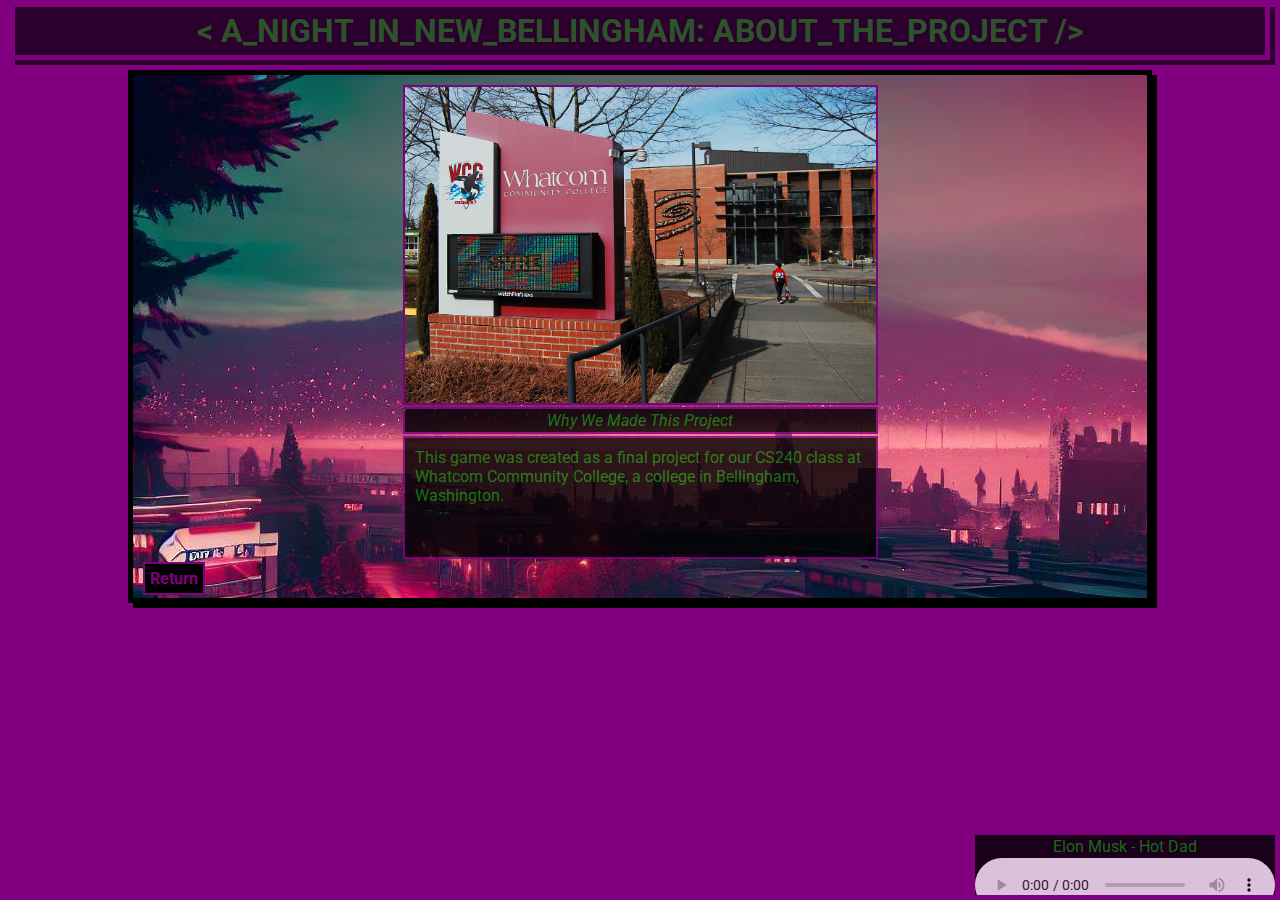
==== about.html @ fa23136d "testing something" ====
<!DOCTYPE html>
<html>
    <head>
        <title>A Night In New Bellingham: About US</title>
        <meta charset="utf-8">
        <link rel="apple-touch-icon" sizes="180x180" href="favicon/apple-touch-icon.png">
        <link rel="icon" type="image/png" sizes="32x32" href="favicon/favicon-32x32.png">
        <link rel="icon" type="image/png" sizes="16x16" href="favicon/favicon-16x16.png">
        <link rel="manifest" href="favicon/site.webmanifest">
        <link href="https://fonts.googleapis.com/css2?family=Roboto&display=swap" rel="stylesheet">
        <style>
            * {
                margin: 0px;
                padding: 0px;
                box-sizing: border-box;
                overflow: none;
            }
            body {
                font-family: "roboto", sans-serif;
                background-color: purple;
            }

            main {
                margin: 10px auto;
                padding: 10px;
                background-image: url("images/bellingham.jpg");
                background-repeat: no-repeat;
                width: 1024px;
                border: 5px solid black;
                box-shadow: 5px 5px black;
                overflow: hidden;
            }

            header {
                margin: 2px 10px;
            }

            header h1 {
                text-align: center;
                padding: 5px;
                background-color: black;
                color: green;
                border: 5px solid purple;
                box-shadow: 5px 5px black;
                opacity: 65%;
            }

            #image {
                margin: auto;
                width: 475px;
                height: 320px;
                border: 2px solid purple;
                display: block;
            }

            figcaption {
                margin: 2px auto;
                padding: 2px;
                width: 475px;
                background-color: black;
                color: green;
                border: 2px solid purple;
                text-align: center;
                opacity: 80%;
                font-style:italic;
            }

            #blurb {
                padding: 10px;
                margin: auto;
                width: 475px;
                height:123px;
                background-image: none;
                background-color: black;
                color: green;
                overflow-y: scroll;
                border: 2px solid purple;
                opacity: 80%;
            }

            #audioTag {
                height: 60px;
                width: 300px;
                position: fixed;
                bottom: 5px;
                right: 5px;
                overflow: hidden;
                background-color: black;
                opacity: 80%;
            }

            #audioTag p {
                padding: 2px;
                text-align: center;
                color: green;
                white-space: nowrap;
                animation: slide 10s infinite;
            }

            #return {
                margin-top: 10px;
            }

            #return a {
                padding: 5px;
                font-weight: bold;
                background-color: black;
                color: purple;
                text-decoration: none;
                border: 2px solid purple;
            }

            #return a:hover {
                box-shadow: 2px 2px black;
            }

            #return a:active {
                padding: 7px;
            }

            @keyframes slide {
                from { transform: translateX(100%); }
                to { transform: translateX(-100%); }
            }

            .animate1 {
                animation: slideForward 15s infinite;
            }
            .animate2 {
                animation: slideBackward 15s infinite;
            }

            @keyframes slideForward {
                0% { transform: translateX(-100%); }
                25% { transform: translateX(0%); }
                50% { transform: translateX(0%); }
                75% { transform: translateX(0%); }
                100% { transform: translateX(100%); }
            }

            @keyframes slideBackward {
                0% { transform: translateX(100%); }
                25% { transform: translateX(0%); }
                50% { transform: translateX(0%); }
                75% { transform: translateX(0%); }
                100% { transform: translateX(-100%); }
            }

        </style>
    </head>
    <body>
            <header>
                <h1>< A_NIGHT_IN_NEW_BELLINGHAM: ABOUT_THE_PROJECT /></h1>
            </header>
            <main>
                <div id = "container">
                    <figure>
                    <img src = "" alt="Information About Creators" id = "image">
                    <figcaption id = "caption"></figcaption>
                    </figure>
                    <div id = "blurb">
                        <p></p>
                </div>
            </div>
                <section id ="audioTag">
                    <p>Elon Musk - Hot Dad</p>
                    <audio controls autoplay loop>
                        <source src="audio/Elon_Musk_Hot_Dad.mp3" type="audio/mp3"> 
                    </audio>
                </section>
                <p id ="return"><a href="index.html">Return</a></p>
        </main>
        <script>
            // User defined class node
            class Node {
                // constructor
                constructor(image, caption, blurb)
                {
                    this.image = image;
                    this.caption = caption;
                    this.blurb = blurb;
                    this.next = null
                    this.previous = null
                }
            }

        // linkedlist class
        class LinkedList {
            constructor() {
            this.head = null;
            this.size = 0;
            }
 
            //add(image, caption, blurb)
            add(image, caption, blurb) {
                // creates a new node
                let node = new Node(image, caption, blurb);
 
                // to store current node
                let current;
 
                // if list is Empty add the
                // element and make it head
                if (this.head == null) {
                    this.head = node;
                }
                else {
                current = this.head;
 
                    while (current.next) {
                    current = current.next;
                    }
 
                    current.next = node;
                    current.next.previous = current;
                }
                this.size++;
            }

            //Moving through LL
            setHead(node) {this.head = node ;}

        }

        let root = new LinkedList();
        let forward = true;

        root.add("images/wcc.jpg", "Why We Made This Project", "<p>This game was created as a final project for our CS240 class at Whatcom Community College, a college in Bellingham, Washington.</p>");
        root.add("images/old.PNG", "Original Concept For The Project", "<p>Originally, the game started out as a JavaFX program with a fantasy dungeon crawl theme.  However, technical difficulties (Jaspreet not being able to figure out how to run a JavaFX program on her macbook) and Github allowing for the hosting of one free static website per account through \"Github Pages\" led the group to decide to pivot to HTML, CSS and JS (which Jake had some prior experience with thanks to FreeCodeCamp.org) to finish the project. Around the time the group changed made the switch, Jake finally got around to seeing the new Cyberpunk 2077 show on Netflix, so the group decided to change themes as well.</p>");
        root.add("images/jk.jpg", "Team Member: Jaspreet K", "<p>Jaspreet K is a 17 year old running start student working towards her AA. She is hoping to transfer to University of Washington after graduation to pursue a further education in Computer Science. Jaspreet is also involved in many extracurriculars such as National Honors Society and FBLA (Future Business Leaders of America). In her free time her enjoys hanging out with friends, listening to music, and art.</p><br><p>Jaspreet converted most of the Java demo code to JavaScript and changed the story structure from a binary tree to a hash table.</p>");
        root.add("images/dav.jpg", "Team Member: David R-H", "<p>David is a running start student interested in STEM, when he's not doing mountains of schoolwork, he likes to take photos, play tennis and hang out with my friends and family. Right now, he's looking to get a drone for photography and videography as well as a motorcycle to enjoy over the summer.</p><br><p>David came up with the cyberpunk theme of the game as well as oversaw all decisions on art assets and music used in the project.</p>");
        root.add("images/warlock.jpg", "Team Member: Jake H", "<p>Jake is just a guy from the PNW. Being older than his generation Z teammates, he knows not to provide too much information about himself over the internet(ex. Jake isn't even Jake's first name).</p><br><p>Jake created the initial JavaFX demo as well as created the game keyframes and effects.</p>");
        root.add("images/hot-dad.jpg", "Youtuber: Hot Dad", "<p>A special thanks to the Youtuber/musician Hot Dad. He has no idea this project exists but he is hilarious and we used his music for audio in our game, so check him out if you're interested.</p><br><ul style='padding-left:10px;'><li>Hot Dad's <a href='https://www.youtube.com/@HotDad' target='blank'>Youtube Channel</a></li><li>Hot Dad's <a href='https://hotdad.bandcamp.com/' target='blank'>Bandcamp</a></li></ul>");
        document.getElementById("image").src = root.head.image; // sets picture
        document.getElementById("caption").innerText = root.head.caption; // sets caption
        document.getElementById("blurb").innerHTML = root.head.blurb; // sets blurb



        document.getElementById("blurb").scrollTo(0,0);
        document.getElementById("container").classList.add("animate1");

            
    setInterval(function(){ // chamges from node to node displaying information in 15 second intervals

            if(forward == true) {
                if(root.head.next != null) {
                root.head = root.head.next;
                }
                else { 
                    forward = false;
                    document.getElementById("container").classList.remove("animate1");
                    document.getElementById("container").classList.add("animate2"); 
                }
            }
            else {
                if(root.head.previous != null) {
                    root.head = root.head.previous;
                }
                else {
                    forward = true;
                    document.getElementById("container").classList.remove("animate2");
                    document.getElementById("container").classList.add("animate1"); 
                }
            }
            document.getElementById("image").src = root.head.image; // sets picture
            document.getElementById("caption").innerText = root.head.caption; // sets caption
            document.getElementById("blurb").innerHTML = root.head.blurb; // sets blurb
            document.getElementById("blurb").scrollTo(0,0);
    }, 15000);
        </script>

    </body>
</html>
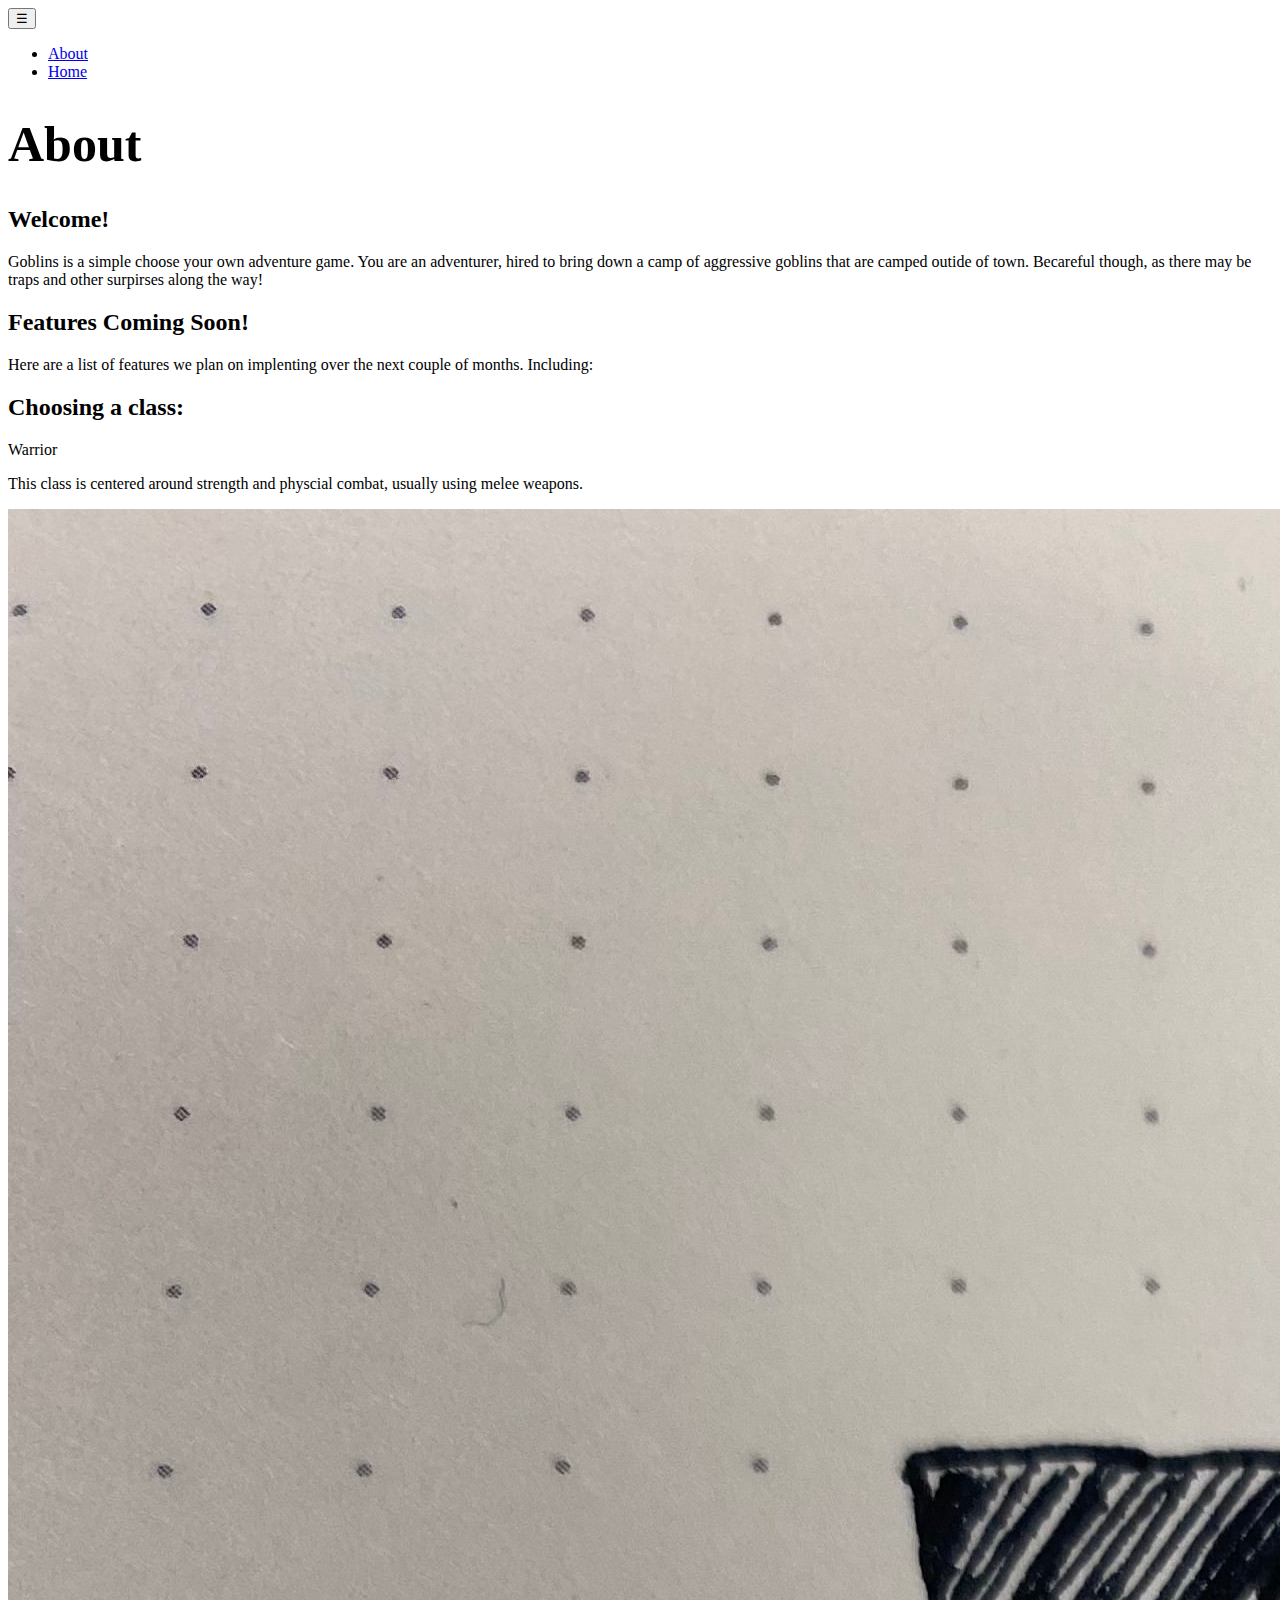
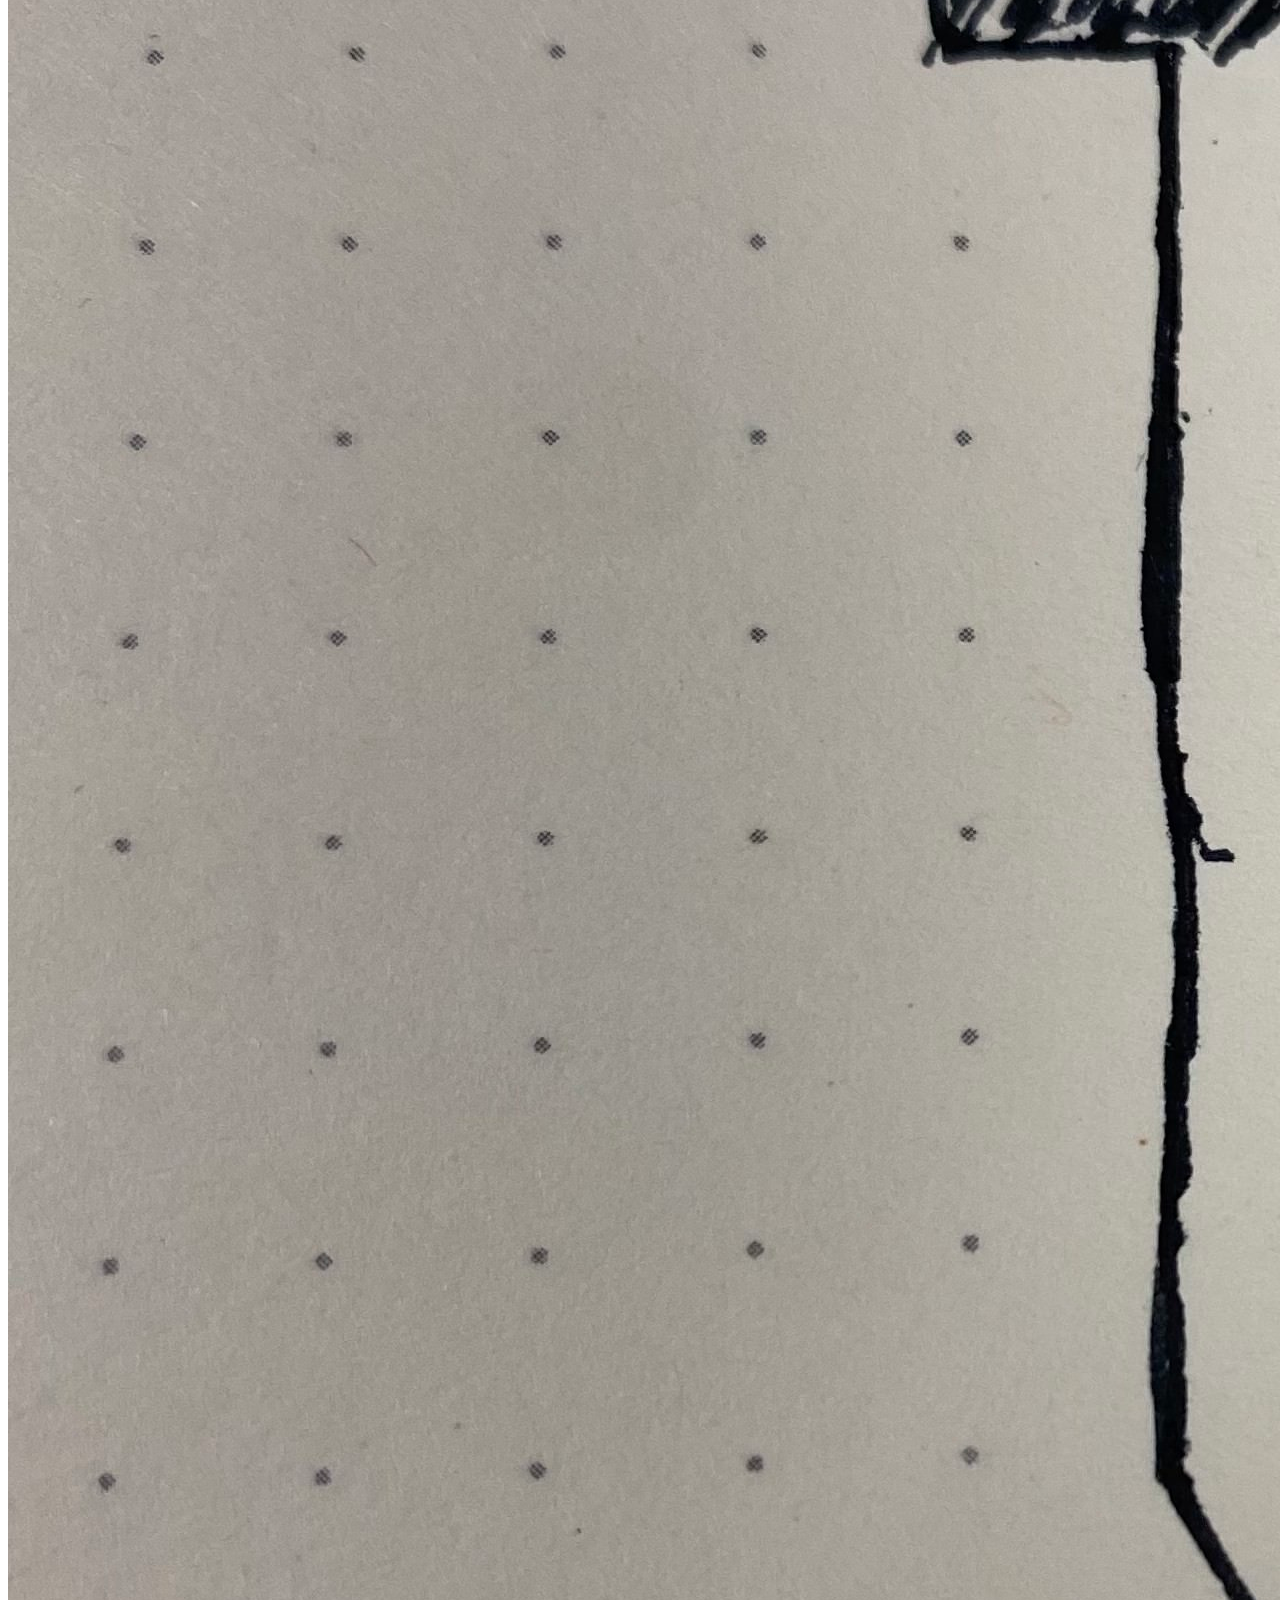
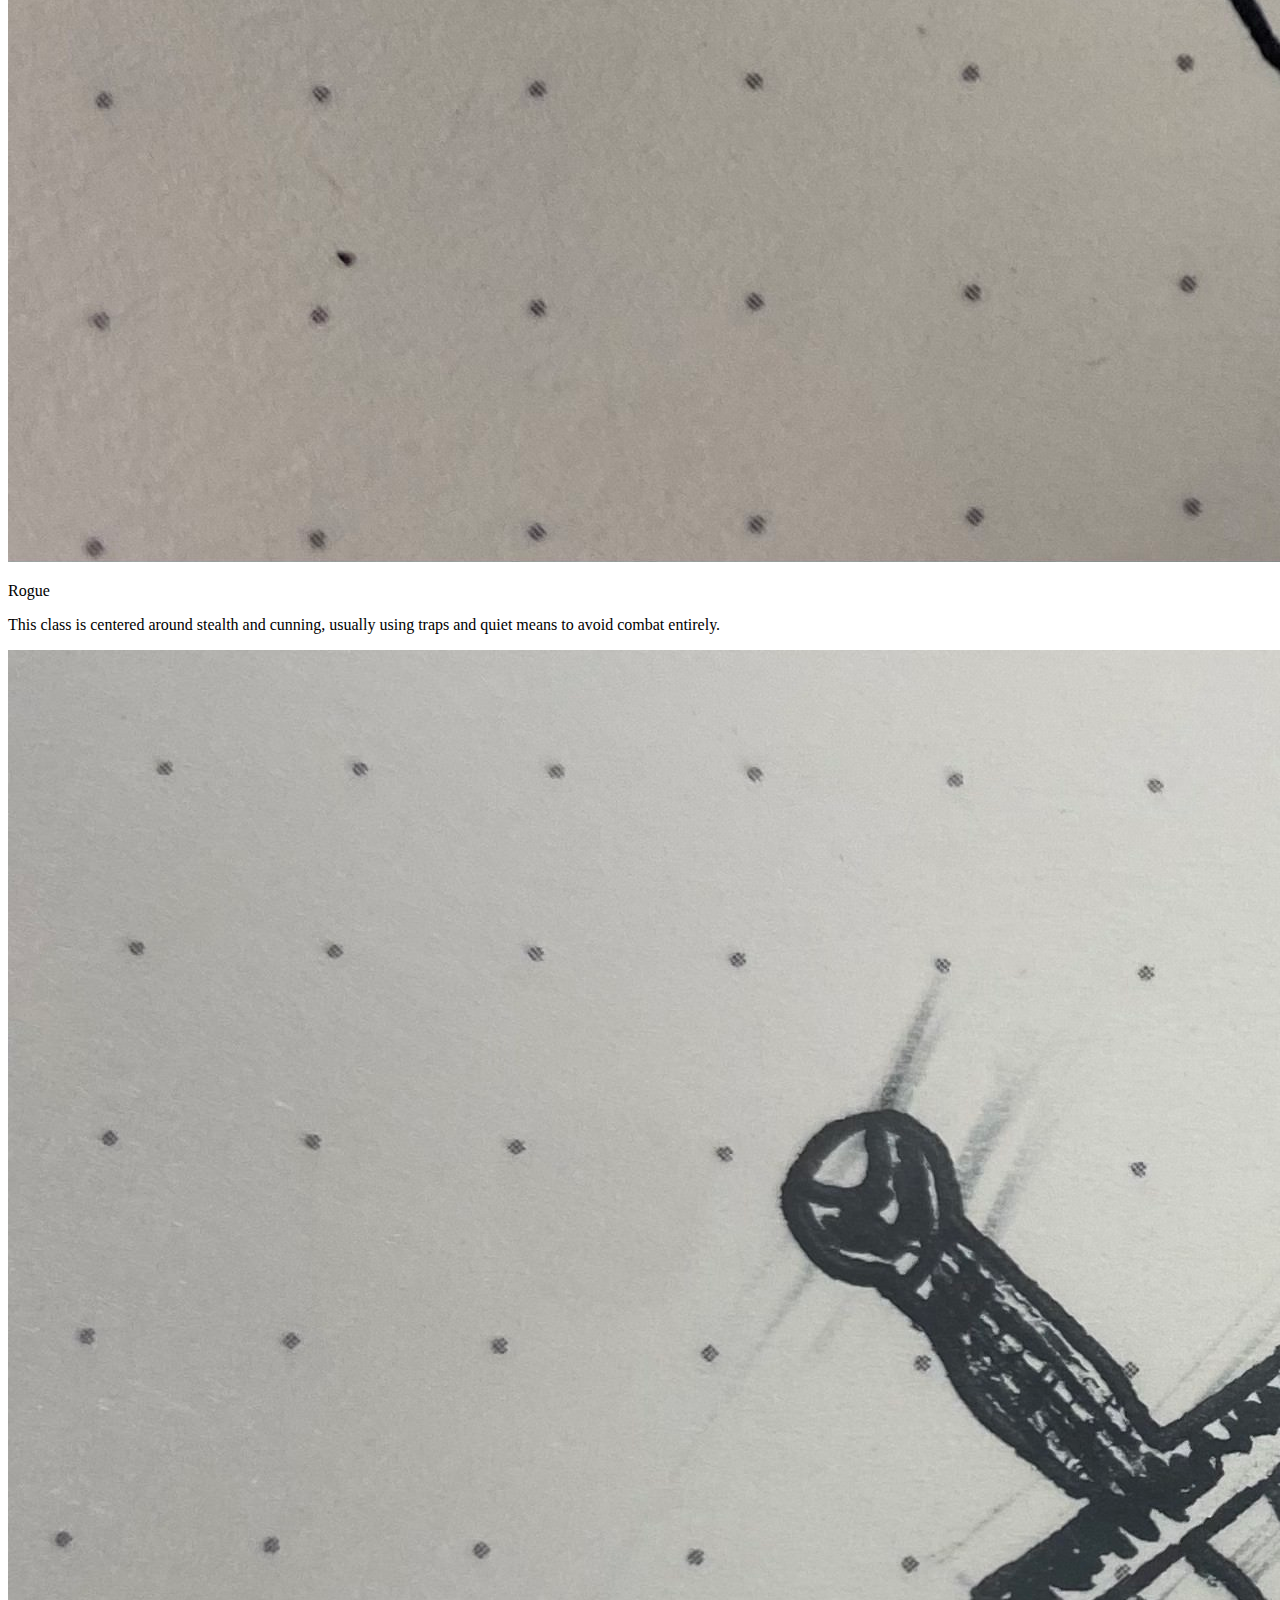
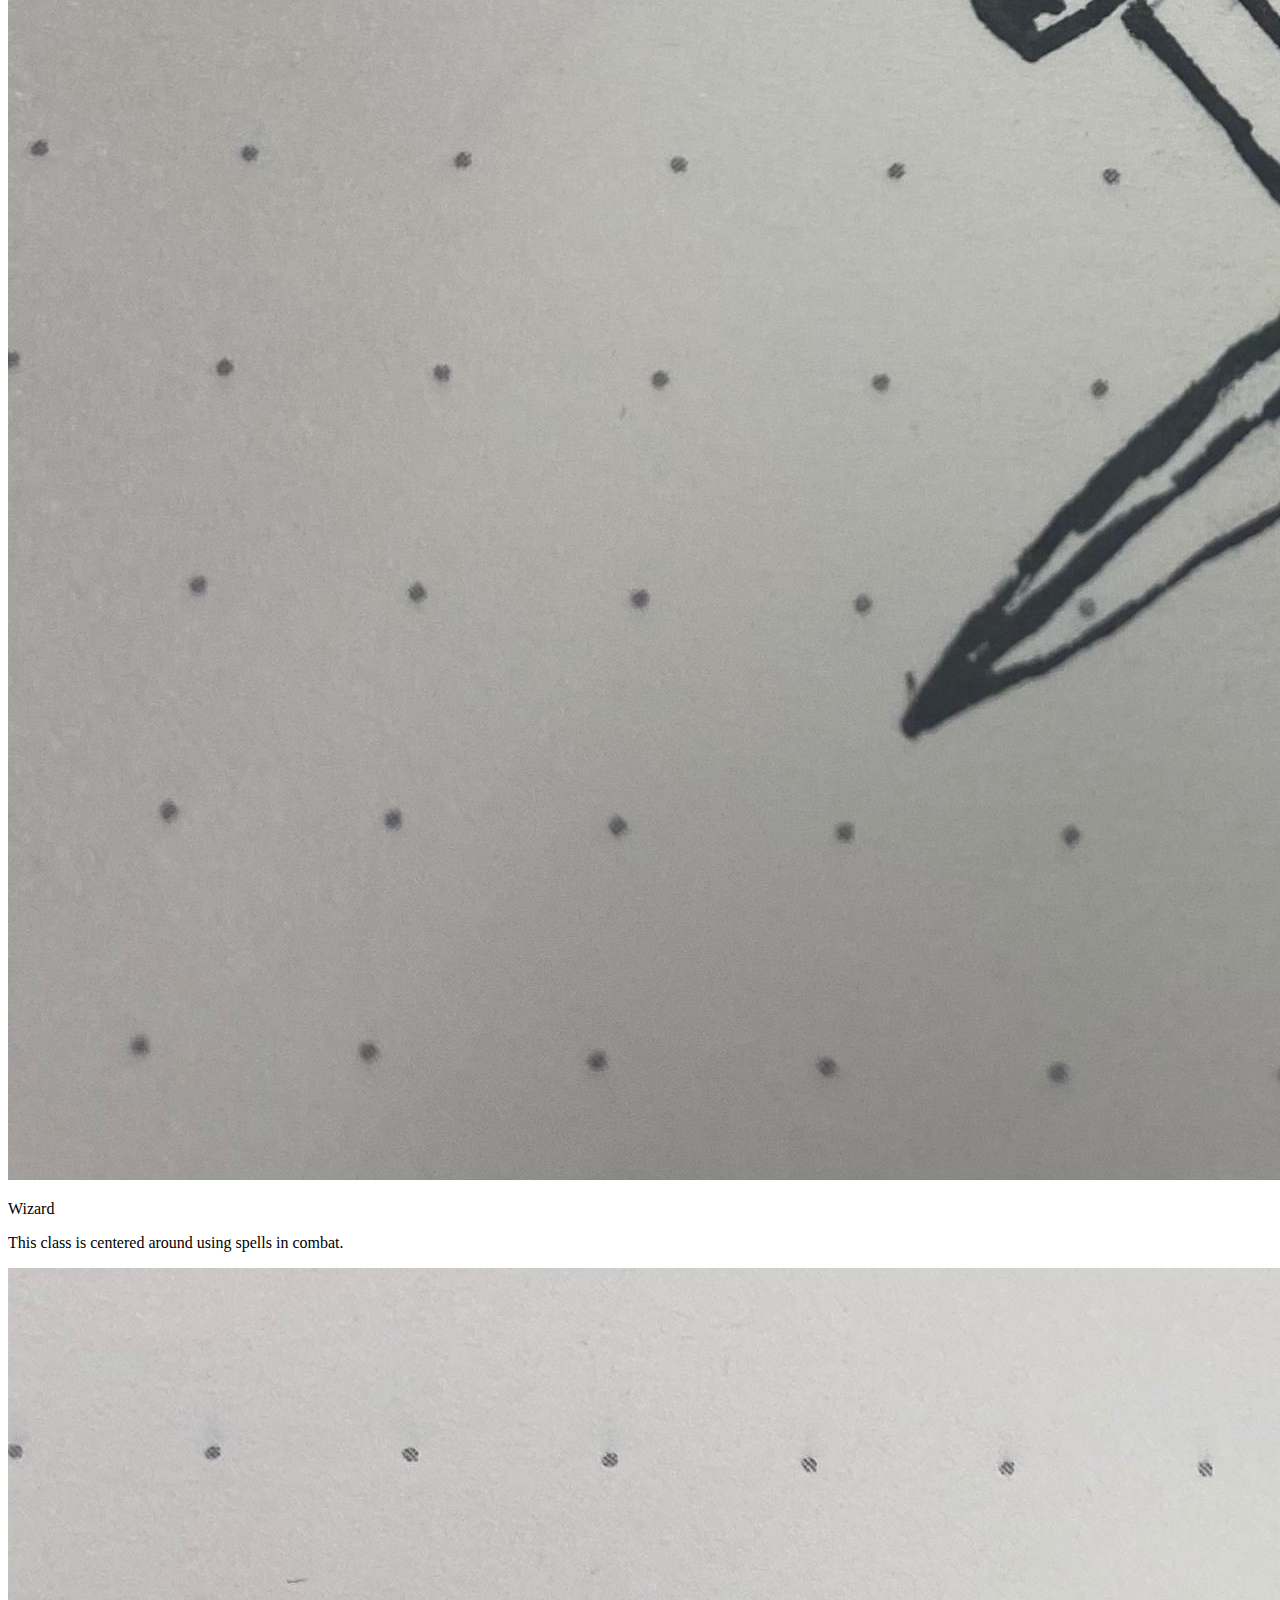
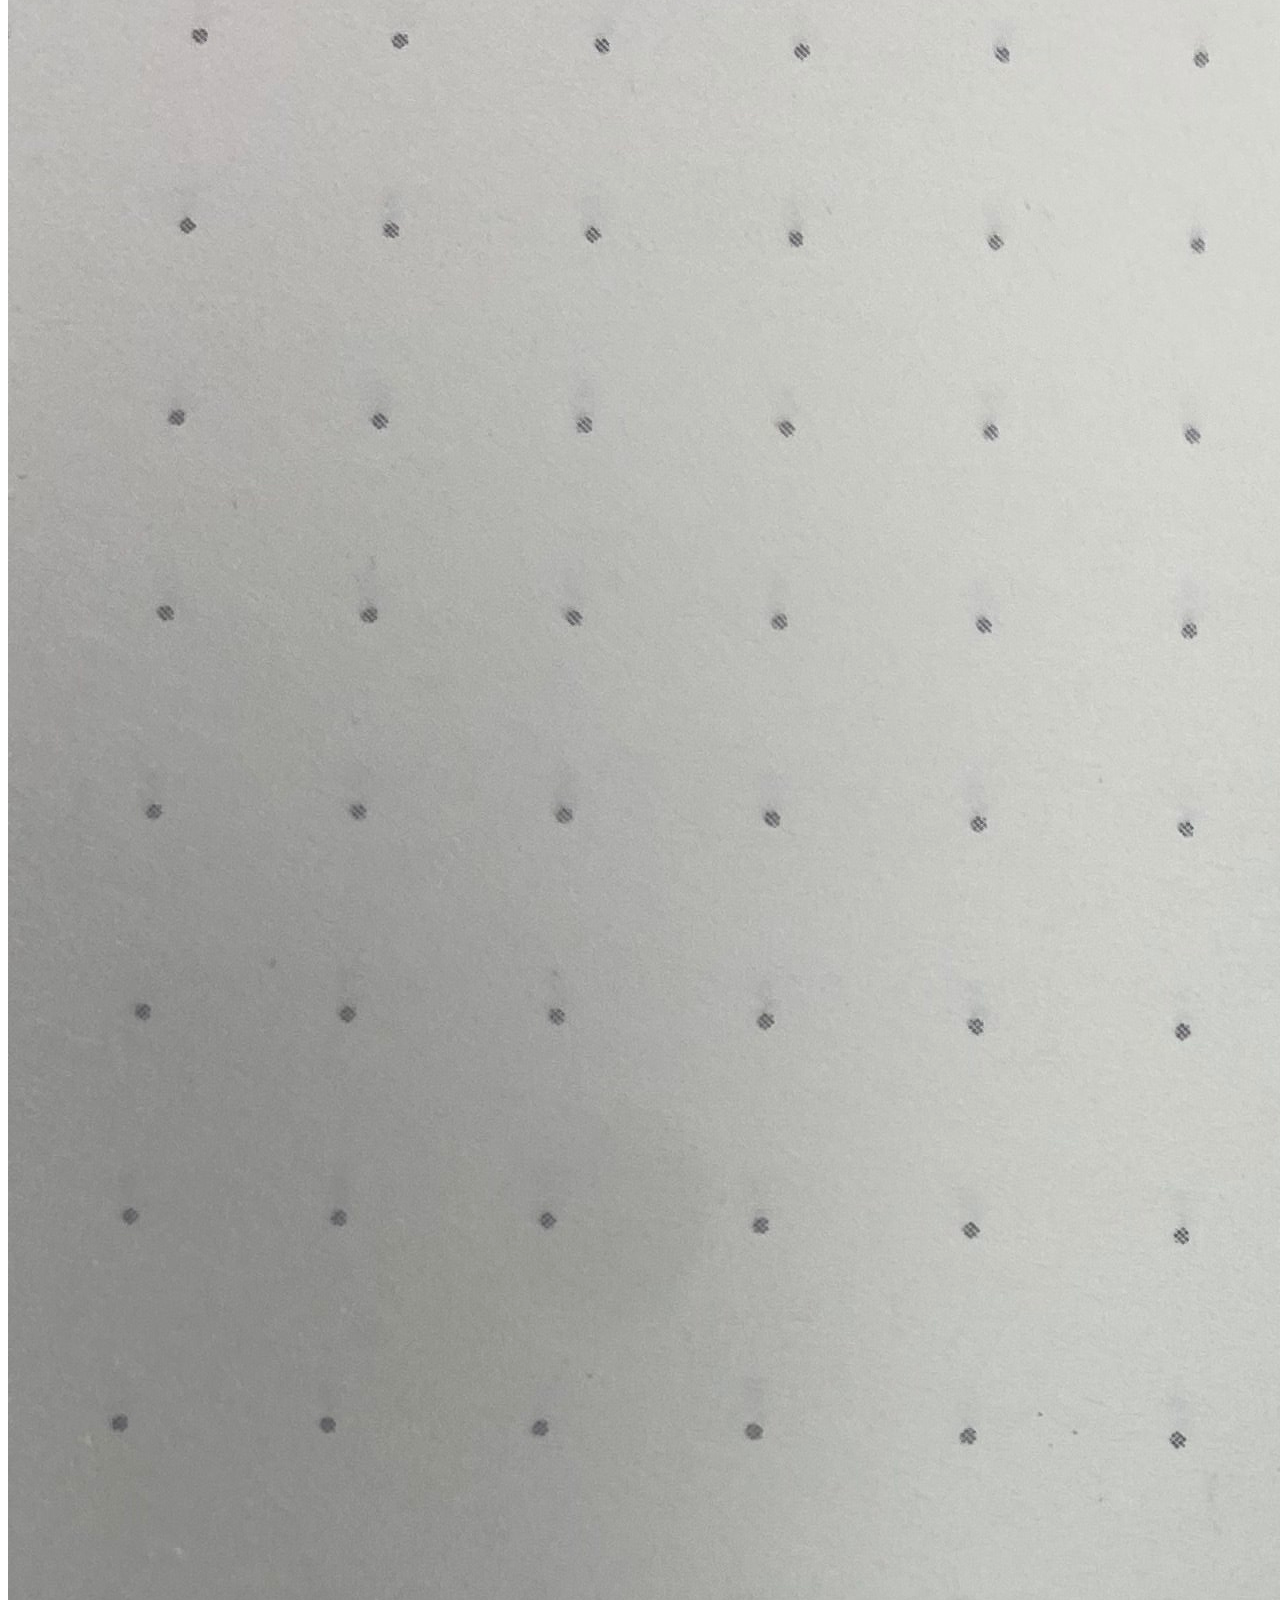
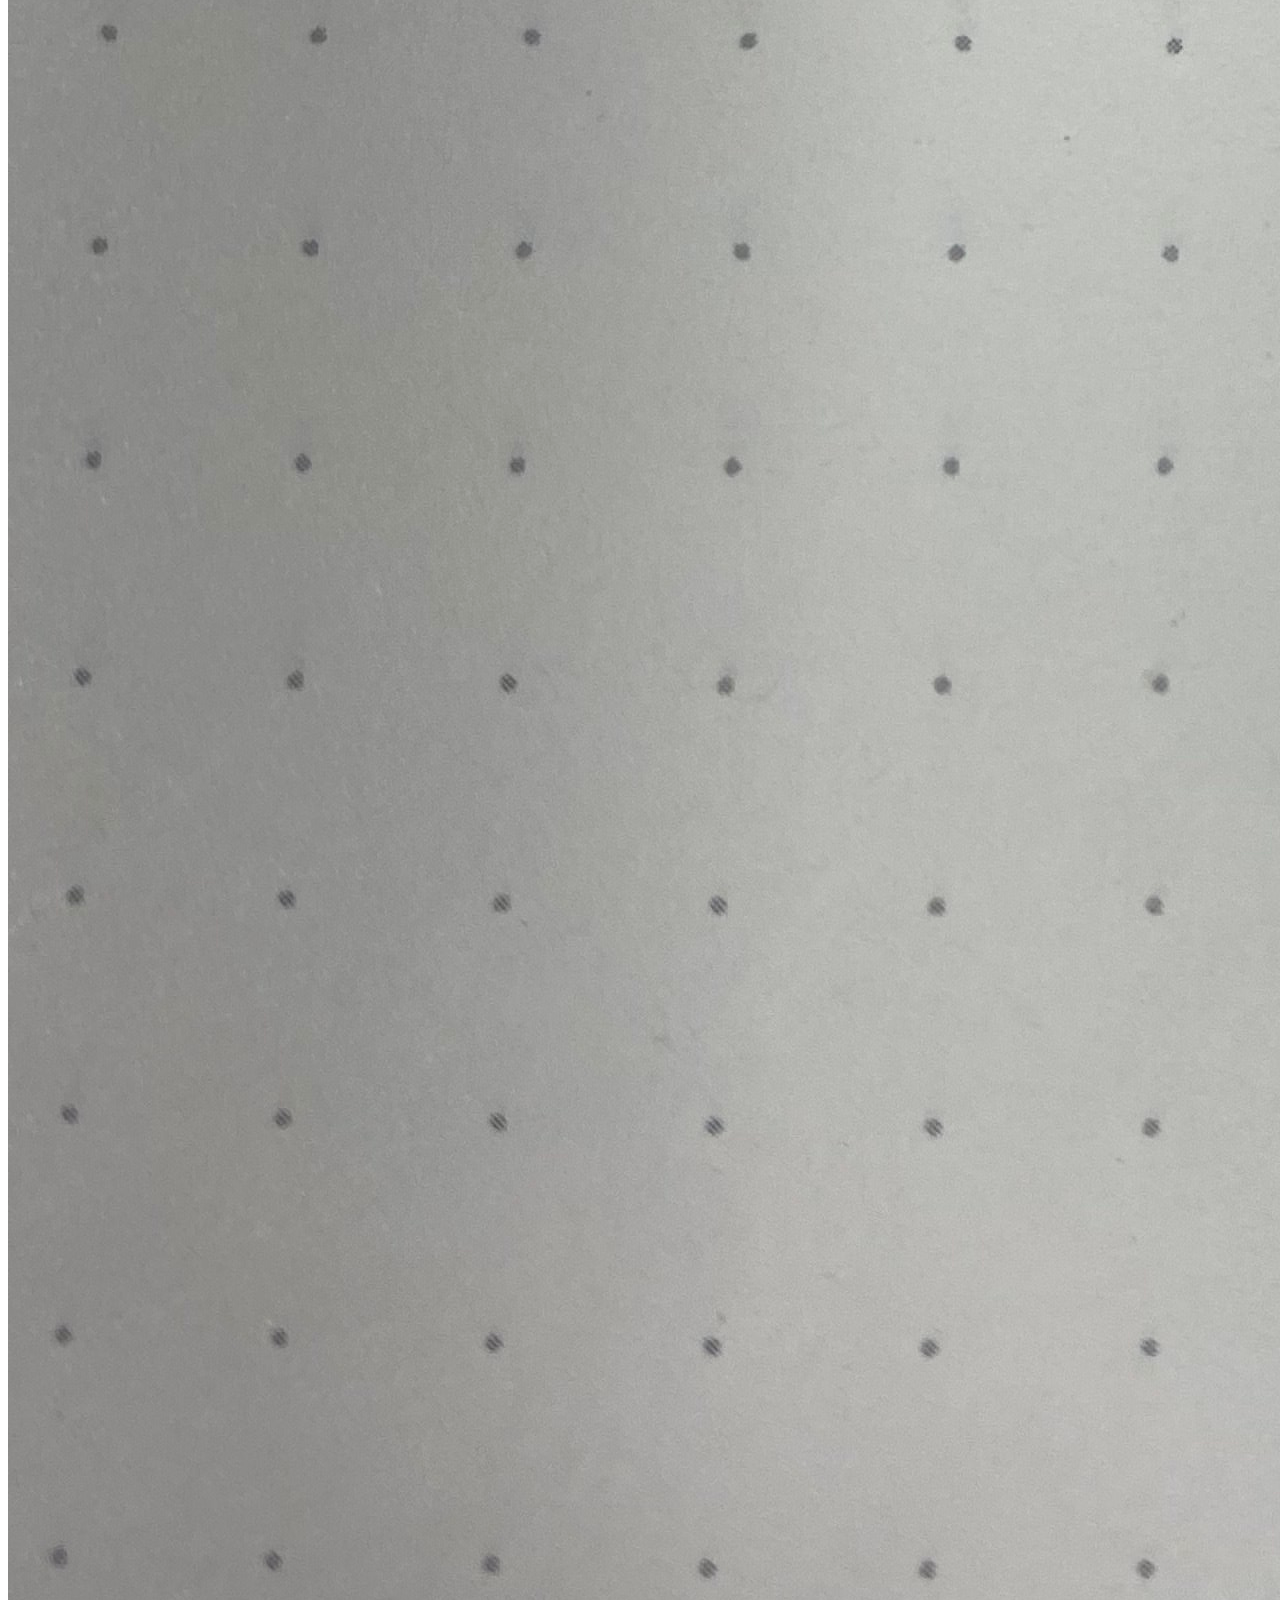
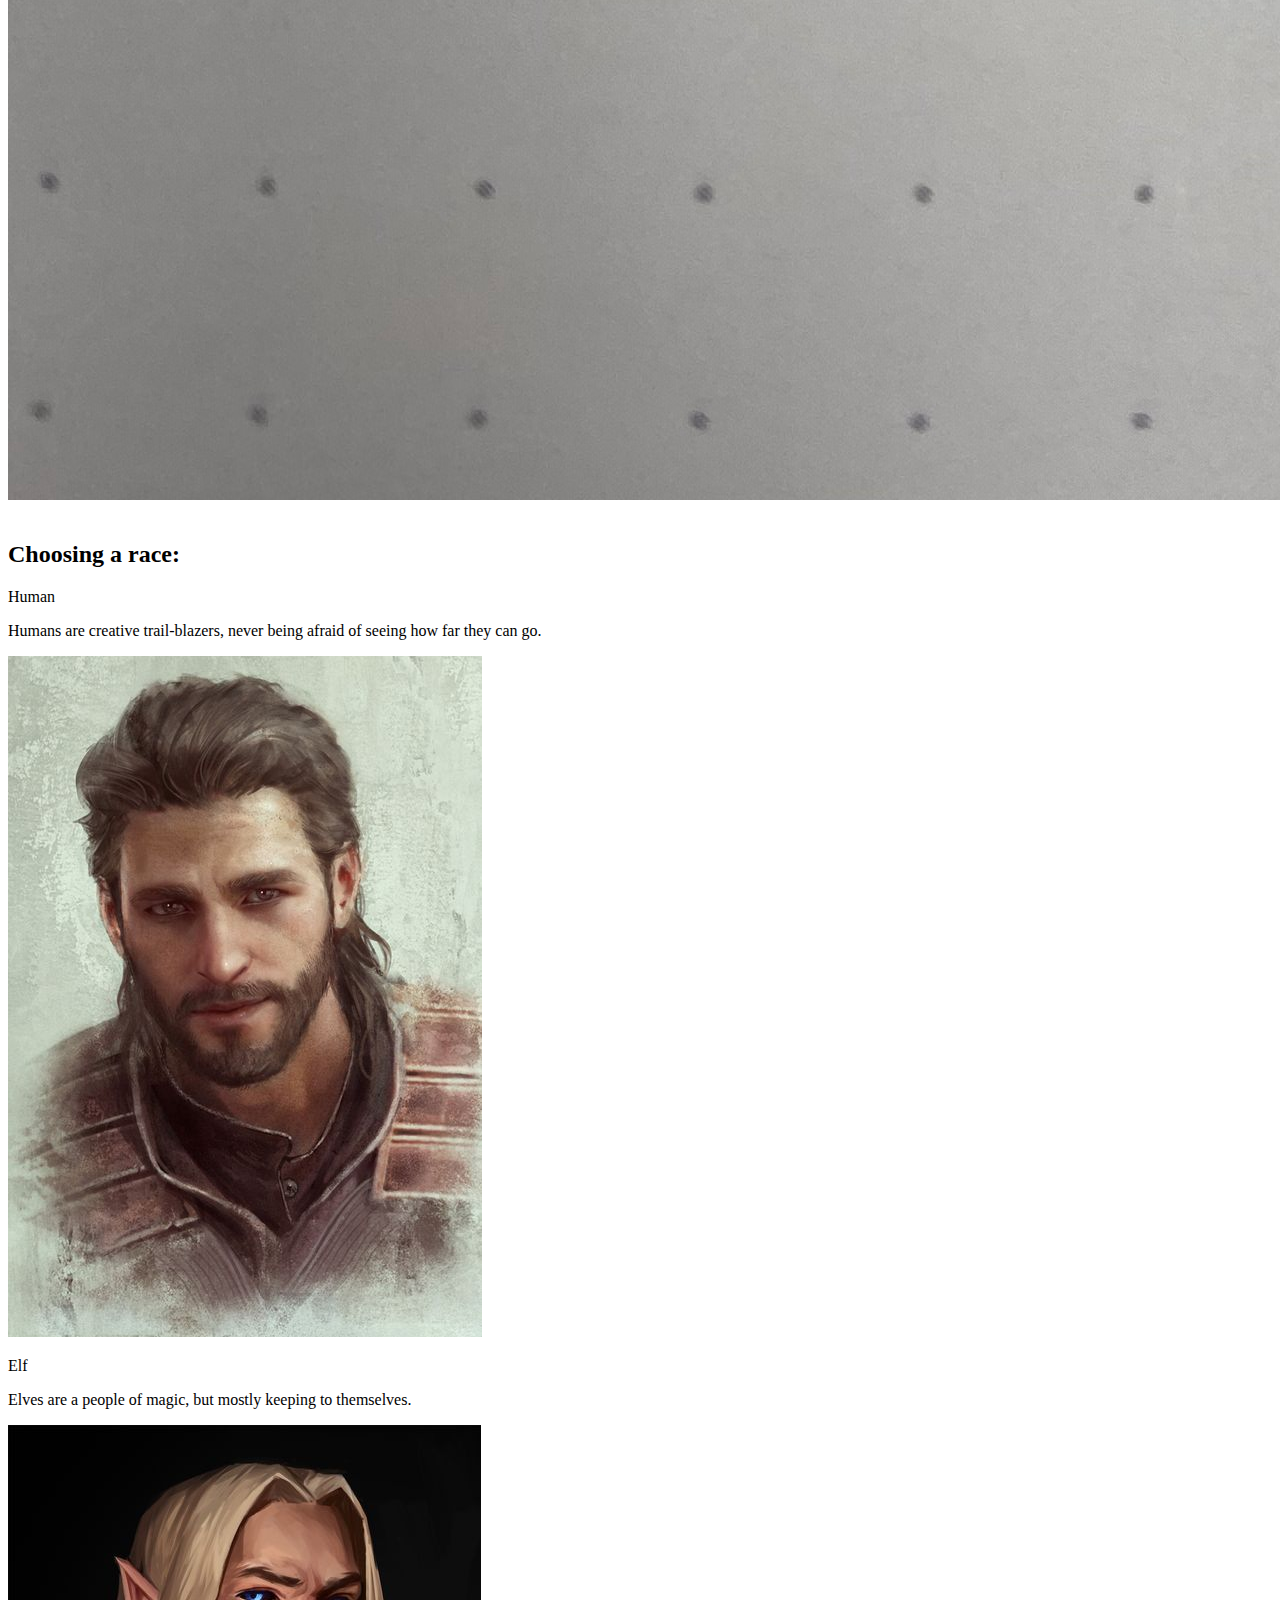
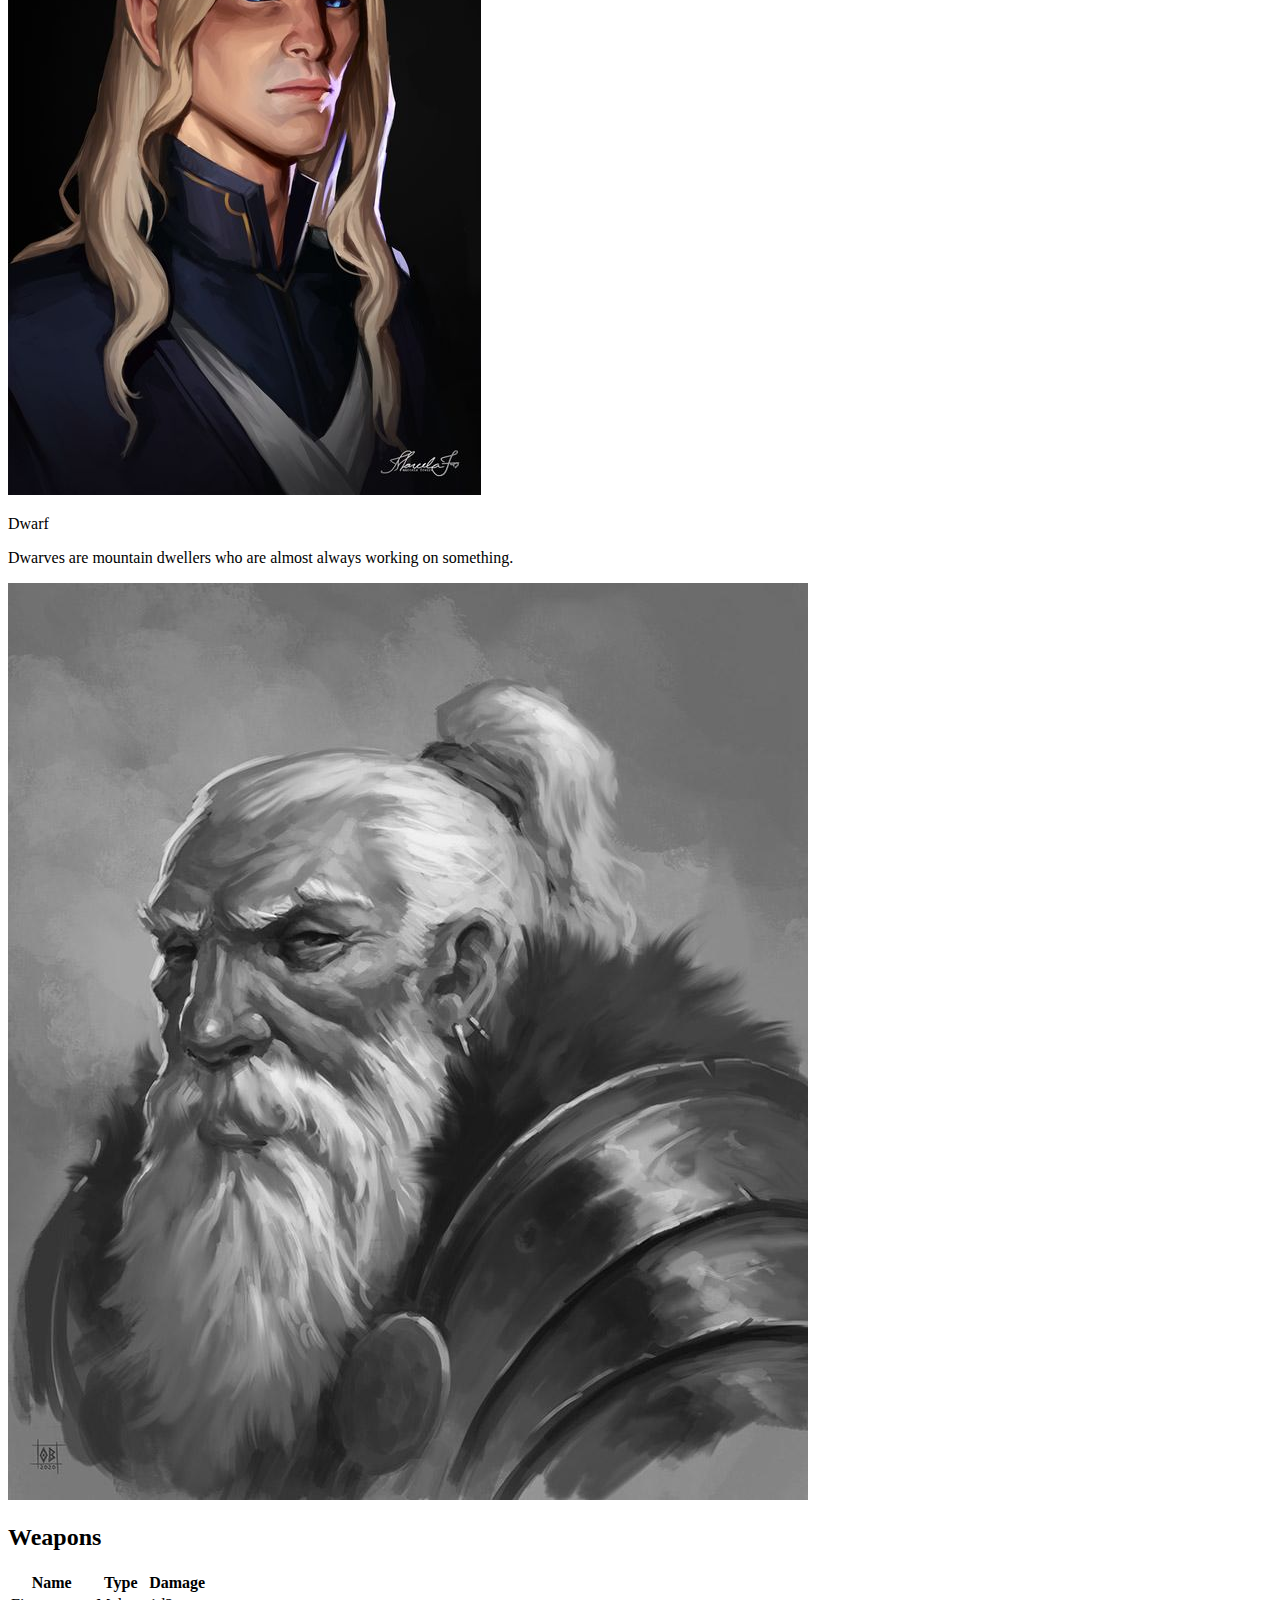
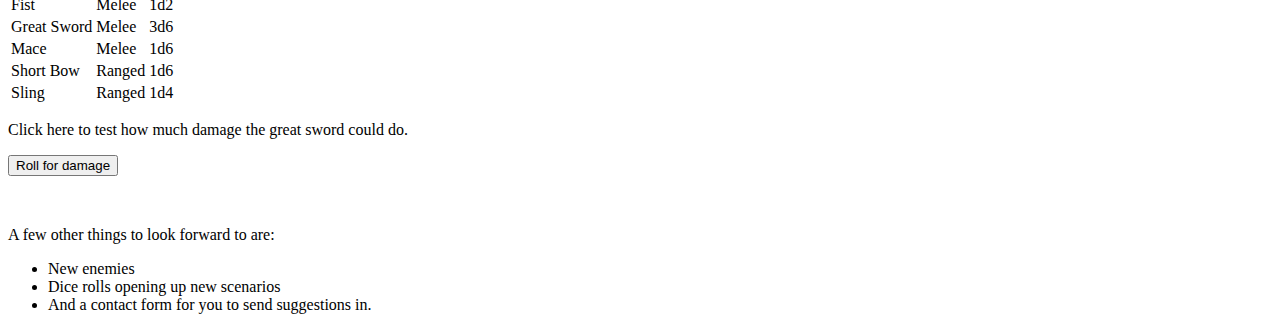
==== commit f91557a2: "changes" ====
--- a/about.html
+++ b/about.html
@@ -1,274 +1,190 @@
 <!DOCTYPE html>
-<html>
-    <head>
-        <title>A Night In New Bellingham: About US</title>
-        <meta charset="utf-8">
-        <link rel="apple-touch-icon" sizes="180x180" href="favicon/apple-touch-icon.png">
-        <link rel="icon" type="image/png" sizes="32x32" href="favicon/favicon-32x32.png">
-        <link rel="icon" type="image/png" sizes="16x16" href="favicon/favicon-16x16.png">
-        <link rel="manifest" href="favicon/site.webmanifest">
-        <link href="https://fonts.googleapis.com/css2?family=Roboto&display=swap" rel="stylesheet">
-        <style>
-            * {
-                margin: 0px;
-                padding: 0px;
-                box-sizing: border-box;
-                overflow: none;
-            }
-            body {
-                font-family: "roboto", sans-serif;
-                background-color: purple;
-            }
+<html lang="en">
 
-            main {
-                margin: 10px auto;
-                padding: 10px;
-                background-image: url("images/bellingham.jpg");
-                background-repeat: no-repeat;
-                width: 1024px;
-                border: 5px solid black;
-                box-shadow: 5px 5px black;
-                overflow: hidden;
-            }
+<head>
+    <meta charset="UTF-8">
+    <title>Goblins | About</title>
+    <link rel="preconnect" href="https://fonts.googleapis.com">
+    <link rel="preconnect" href="https://fonts.gstatic.com" crossorigin>
+    <link href="https://fonts.googleapis.com/css2?family=Special+Elite&display=swap" rel="stylesheet">
+    <link href="css_folder/style.css" rel="stylesheet">
+    <meta name="viewport" content="width=device-width, initial-scale=1, maximum-scale=1">
+</head>
 
-            header {
-                margin: 2px 10px;
-            }
+<body>
+    <nav class="clearfix">
+        <div>
+            <button id="hamburgerBtn">&#9776;</button>
+            <ul id="primaryNav">
+                <li class="active"><a href="about.html">About</a></li>
+                <li><a href="index.html"> Home</a></li>
+            </ul>
+        </div>
+    </nav>
 
-            header h1 {
-                text-align: center;
-                padding: 5px;
-                background-color: black;
-                color: green;
-                border: 5px solid purple;
-                box-shadow: 5px 5px black;
-                opacity: 65%;
-            }
-
-            #image {
-                margin: auto;
-                width: 475px;
-                height: 320px;
-                border: 2px solid purple;
-                display: block;
-            }
-
-            figcaption {
-                margin: 2px auto;
-                padding: 2px;
-                width: 475px;
-                background-color: black;
-                color: green;
-                border: 2px solid purple;
-                text-align: center;
-                opacity: 80%;
-                font-style:italic;
-            }
-
-            #blurb {
-                padding: 10px;
-                margin: auto;
-                width: 475px;
-                height:123px;
-                background-image: none;
-                background-color: black;
-                color: green;
-                overflow-y: scroll;
-                border: 2px solid purple;
-                opacity: 80%;
-            }
-
-            #audioTag {
-                height: 60px;
-                width: 300px;
-                position: fixed;
-                bottom: 5px;
-                right: 5px;
-                overflow: hidden;
-                background-color: black;
-                opacity: 80%;
-            }
-
-            #audioTag p {
-                padding: 2px;
-                text-align: center;
-                color: green;
-                white-space: nowrap;
-                animation: slide 10s infinite;
-            }
-
-            #return {
-                margin-top: 10px;
-            }
-
-            #return a {
-                padding: 5px;
-                font-weight: bold;
-                background-color: black;
-                color: purple;
-                text-decoration: none;
-                border: 2px solid purple;
-            }
-
-            #return a:hover {
-                box-shadow: 2px 2px black;
-            }
-
-            #return a:active {
-                padding: 7px;
-            }
-
-            @keyframes slide {
-                from { transform: translateX(100%); }
-                to { transform: translateX(-100%); }
-            }
-
-            .animate1 {
-                animation: slideForward 15s infinite;
-            }
-            .animate2 {
-                animation: slideBackward 15s infinite;
-            }
-
-            @keyframes slideForward {
-                0% { transform: translateX(-100%); }
-                25% { transform: translateX(0%); }
-                50% { transform: translateX(0%); }
-                75% { transform: translateX(0%); }
-                100% { transform: translateX(100%); }
-            }
-
-            @keyframes slideBackward {
-                0% { transform: translateX(100%); }
-                25% { transform: translateX(0%); }
-                50% { transform: translateX(0%); }
-                75% { transform: translateX(0%); }
-                100% { transform: translateX(-100%); }
-            }
-
-        </style>
-    </head>
-    <body>
-            <header>
-                <h1>< A_NIGHT_IN_NEW_BELLINGHAM: ABOUT_THE_PROJECT /></h1>
-            </header>
-            <main>
-                <div id = "container">
-                    <figure>
-                    <img src = "" alt="Information About Creators" id = "image">
-                    <figcaption id = "caption"></figcaption>
-                    </figure>
-                    <div id = "blurb">
-                        <p></p>
-                </div>
-            </div>
-                <section id ="audioTag">
-                    <p>Elon Musk - Hot Dad</p>
-                    <audio controls autoplay loop>
-                        <source src="audio/Elon_Musk_Hot_Dad.mp3" type="audio/mp3"> 
-                    </audio>
-                </section>
-                <p id ="return"><a href="index.html">Return</a></p>
-        </main>
-        <script>
-            // User defined class node
-            class Node {
-                // constructor
-                constructor(image, caption, blurb)
-                {
-                    this.image = image;
-                    this.caption = caption;
-                    this.blurb = blurb;
-                    this.next = null
-                    this.previous = null
-                }
-            }
-
-        // linkedlist class
-        class LinkedList {
-            constructor() {
-            this.head = null;
-            this.size = 0;
-            }
- 
-            //add(image, caption, blurb)
-            add(image, caption, blurb) {
-                // creates a new node
-                let node = new Node(image, caption, blurb);
- 
-                // to store current node
-                let current;
- 
-                // if list is Empty add the
-                // element and make it head
-                if (this.head == null) {
-                    this.head = node;
-                }
-                else {
-                current = this.head;
- 
-                    while (current.next) {
-                    current = current.next;
-                    }
- 
-                    current.next = node;
-                    current.next.previous = current;
-                }
-                this.size++;
-            }
-
-            //Moving through LL
-            setHead(node) {this.head = node ;}
-
-        }
-
-        let root = new LinkedList();
-        let forward = true;
-
-        root.add("images/wcc.jpg", "Why We Made This Project", "<p>This game was created as a final project for our CS240 class at Whatcom Community College, a college in Bellingham, Washington.</p>");
-        root.add("images/old.PNG", "Original Concept For The Project", "<p>Originally, the game started out as a JavaFX program with a fantasy dungeon crawl theme.  However, technical difficulties (Jaspreet not being able to figure out how to run a JavaFX program on her macbook) and Github allowing for the hosting of one free static website per account through \"Github Pages\" led the group to decide to pivot to HTML, CSS and JS (which Jake had some prior experience with thanks to FreeCodeCamp.org) to finish the project. Around the time the group changed made the switch, Jake finally got around to seeing the new Cyberpunk 2077 show on Netflix, so the group decided to change themes as well.</p>");
-        root.add("images/jk.jpg", "Team Member: Jaspreet K", "<p>Jaspreet K is a 17 year old running start student working towards her AA. She is hoping to transfer to University of Washington after graduation to pursue a further education in Computer Science. Jaspreet is also involved in many extracurriculars such as National Honors Society and FBLA (Future Business Leaders of America). In her free time her enjoys hanging out with friends, listening to music, and art.</p><br><p>Jaspreet converted most of the Java demo code to JavaScript and changed the story structure from a binary tree to a hash table.</p>");
-        root.add("images/dav.jpg", "Team Member: David R-H", "<p>David is a running start student interested in STEM, when he's not doing mountains of schoolwork, he likes to take photos, play tennis and hang out with my friends and family. Right now, he's looking to get a drone for photography and videography as well as a motorcycle to enjoy over the summer.</p><br><p>David came up with the cyberpunk theme of the game as well as oversaw all decisions on art assets and music used in the project.</p>");
-        root.add("images/warlock.jpg", "Team Member: Jake H", "<p>Jake is just a guy from the PNW. Being older than his generation Z teammates, he knows not to provide too much information about himself over the internet(ex. Jake isn't even Jake's first name).</p><br><p>Jake created the initial JavaFX demo as well as created the game keyframes and effects.</p>");
-        root.add("images/hot-dad.jpg", "Youtuber: Hot Dad", "<p>A special thanks to the Youtuber/musician Hot Dad. He has no idea this project exists but he is hilarious and we used his music for audio in our game, so check him out if you're interested.</p><br><ul style='padding-left:10px;'><li>Hot Dad's <a href='https://www.youtube.com/@HotDad' target='blank'>Youtube Channel</a></li><li>Hot Dad's <a href='https://hotdad.bandcamp.com/' target='blank'>Bandcamp</a></li></ul>");
-        document.getElementById("image").src = root.head.image; // sets picture
-        document.getElementById("caption").innerText = root.head.caption; // sets caption
-        document.getElementById("blurb").innerHTML = root.head.blurb; // sets blurb
+    <div class="hero-image">
+        <div class="hero-text">
+            <h1 style="font-size:50px">About</h1>
+        </div>
+    </div>
 
 
 
-        document.getElementById("blurb").scrollTo(0,0);
-        document.getElementById("container").classList.add("animate1");
+    <main>
+        <div class="mainContent">
 
-            
-    setInterval(function(){ // chamges from node to node displaying information in 15 second intervals
+            <h2>Welcome!</h2>
 
-            if(forward == true) {
-                if(root.head.next != null) {
-                root.head = root.head.next;
-                }
-                else { 
-                    forward = false;
-                    document.getElementById("container").classList.remove("animate1");
-                    document.getElementById("container").classList.add("animate2"); 
-                }
-            }
-            else {
-                if(root.head.previous != null) {
-                    root.head = root.head.previous;
-                }
-                else {
-                    forward = true;
-                    document.getElementById("container").classList.remove("animate2");
-                    document.getElementById("container").classList.add("animate1"); 
-                }
-            }
-            document.getElementById("image").src = root.head.image; // sets picture
-            document.getElementById("caption").innerText = root.head.caption; // sets caption
-            document.getElementById("blurb").innerHTML = root.head.blurb; // sets blurb
-            document.getElementById("blurb").scrollTo(0,0);
-    }, 15000);
-        </script>
+            <p>Goblins is a simple choose your own adventure game. You are an adventurer, hired to bring down a camp
+                of
+                aggressive
+                goblins that are camped outide of town. Becareful though, as there may be traps and other surpirses
+                along
+                the way!
+            </p>
 
-    </body>
-</html>
+            <h2> Features Coming Soon!</h2>
+            <p>Here are a list of features we plan on implenting over the next couple of months. Including:</p>
+            <div class="List">
+                <h2>Choosing a class:</h2>
+                <div class="rpgColumn">
+                    <div class="Direction">
+                        <div class="classMedium DirectionLarge">
+                            <p class="Names">Warrior</p>
+                            <div>
+                                <p class="description">This class is centered around strength and physcial combat,
+                                    usually using melee weapons.</p>
+                            </div>
+                        </div>
+                        <div>
+                            <img class="Picture" src="img_folder/sword.jpg" alt="">
+                        </div>
+                    </div>
+                    <div class="Direction">
+                        <div class="classMedium DirectionLarge">
+                            <p class="Names">Rogue</p>
+                            <div>
+                                <p class="description">This class is centered around stealth and cunning, usually using
+                                    traps and quiet means to avoid combat entirely.</p>
+                            </div>
+                        </div>
+                        <div>
+                            <img class="Picture" src="img_folder/daggers.jpg" alt="">
+                        </div>
+                    </div>
+                    <div class="Direction">
+                        <div class="classMedium DirectionLarge">
+                            <p class="Names">Wizard</p>
+                            <div>
+                                <p class="description">This class is centered around using spells in combat.</p>
+                            </div>
+                        </div>
+                        <div>
+                            <img class="Picture" src="img_folder/staff.jpg" alt="">
+                        </div>
+                    </div>
+                </div>
+            </div>
+            <br>
+            <div class="List">
+                <h2>Choosing a race:</h2>
+                <div class="rpgColumn">
+                    <div class="Direction">
+                        <div class="classMedium DirectionLarge">
+                            <p class="Names">Human</p>
+                            <div>
+                                <p class="description">Humans are creative trail-blazers, never being afraid of seeing
+                                    how far they can go.</p>
+                            </div>
+                        </div>
+                        <div>
+                            <img class="Picture" src="img_folder/human.jpg" alt="">
+                        </div>
+                    </div>
+                    <div class="Direction">
+                        <div class="classMedium DirectionLarge">
+                            <p class="Names">Elf</p>
+                            <div>
+                                <p class="description">Elves are a people of magic, but mostly keeping to themselves.
+                                </p>
+                            </div>
+                        </div>
+                        <div>
+                            <img class="Picture" src="img_folder/elf.jpg" alt="">
+                        </div>
+                    </div>
+                    <div class="Direction">
+                        <div class="classMedium DirectionLarge">
+                            <p class="Names">Dwarf</p>
+                            <div>
+                                <p class="description">Dwarves are mountain dwellers who are almost always working on
+                                    something.</p>
+                            </div>
+                        </div>
+                        <div>
+                            <img class="Picture" src="img_folder/dwarf.jpg" alt="">
+                        </div>
+                    </div>
+                </div>
+            </div>
+            <h2>Weapons</h2>
+            <table>
+                <tr>
+                    <th>Name</th>
+                    <th>Type</th>
+                    <th>Damage</th>
+                </tr>
+                <tr>
+                    <td>Fist</td>
+                    <td>Melee</td>
+                    <td>1d2</td>
+                </tr>
+                <tr>
+                    <td>Great Sword</td>
+                    <td>Melee</td>
+                    <td>3d6</td>
+                </tr>
+                <tr>
+                    <td>Mace</td>
+                    <td>Melee</td>
+                    <td>1d6</td>
+                </tr>
+                <tr>
+                    <td>Short Bow</td>
+                    <td>Ranged</td>
+                    <td>1d6</td>
+                </tr>
+                <tr>
+                    <td>Sling</td>
+                    <td>Ranged</td>
+                    <td>1d4</td>
+                </tr>
+            </table>
+            <p>Click here to test how much damage the great sword could do.</p>
+            <button onclick="document.getElementById('demo').innerHTML = final()">Roll for damage</button>
+            <p id="demo"></p>
+            <br>
+            <p>A few other things to look forward to are: </p>
+            <ul>
+                <li>New enemies</li>
+                <li>Dice rolls opening up new scenarios</li>
+                <li>And a contact form for you to send suggestions in.</li>
+            </ul>
+
+
+    </main>
+    <footer>
+        <!--CSS Animation-->
+        <div class="wrapper">
+            <div class="flame-wrapper">
+                <div class="flame darkgreen"></div>
+                <div class="flame green"></div>
+                <div class="flame gold"></div>
+                <div class="flame white"></div>
+            </div>
+        </div>
+    </footer>
+    <script src="js_folder/main.js"></script>
+</body>
+
+</html>